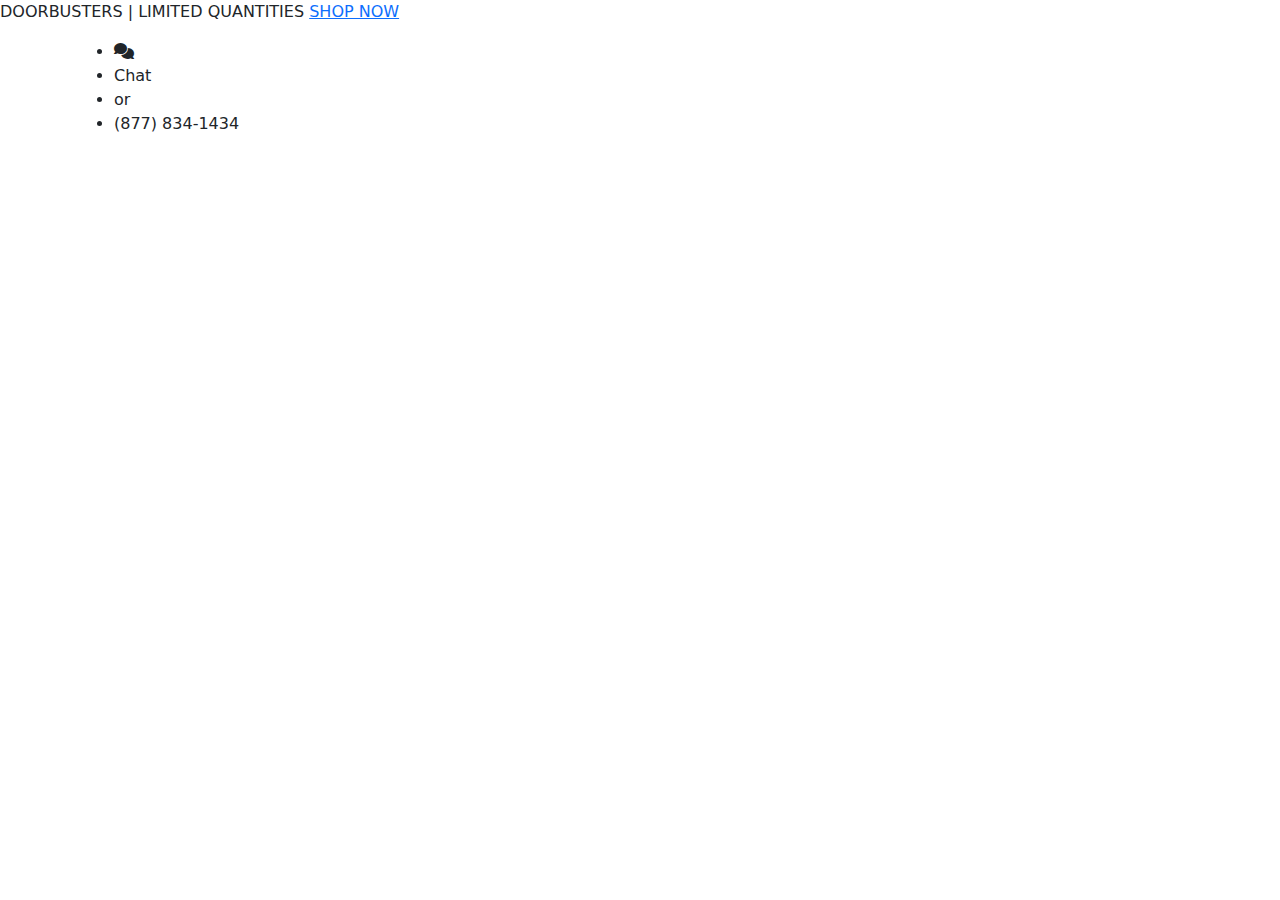
==== index.html @ 30c1273c "Update project web frontend tinh" ====
<!DOCTYPE html>
<html lang="en">
  <head>
    <meta charset="UTF-8" />
    <meta http-equiv="X-UA-Compatible" content="IE=edge" />
    <meta name="viewport" content="width=device-width, initial-scale=1.0" />
    <title>Project Web tĩnh</title>

    <!-- styles bootstrap css -->
    <link rel="stylesheet" href="./lib/bootstrap/css/bootstrap.min.css" />

    <!-- import icon font-aws -->
    <link rel="stylesheet" href="./lib/fontawesome/css/fontawesome.css">
    <link rel="stylesheet" href="./lib/fontawesome/css/brands.css">
    <link rel="stylesheet" href="./lib/fontawesome/css/solid.css">

    <!-- stype.css - core -->
    <link rel="stylesheet" href="./assets/css/≠styles.css" />
  </head>
  <body>
    <!-- Header-->
    <div class="header">
      <div class="header-top">
        <p class="description-header-top">
          DOORBUSTERS | LIMITED QUANTITIES
          <a href="#">SHOP NOW</a>
        </p>
      </div>

      <div class="header-main">

        <div class="container">
            <div class="row">
                <div class="col-12 col-sm-6 col-md-4">
                    <div class="header-main-left">
                        <ul class="contact-header-left">
                            <li>
                                <i class="fa-regular fa-comments"></i>
                            </li>
                            <li>
                                Chat
                            </li>
                            <li>
                                or
                            </li>
                            <li>
                                (877) 834-1434
                            </li>
                        </ul>
                    </div>
                </div>



                <div class="col-12 col-sm-6 col-md-4">
                    <div class="header-main-center">

                    </div>
                </div>
                <div class="col-12 col-sm-12 col-md-4">
                    <div class="header-main-right">

                    </div>
                </div>

            </div>
        </div>
      </div>
    </div>


    <!-- Import JS Bootstrap -->
    <script src="./lib/bootstrap/js/bootstrap.bundle.min.js"></script>
  </body>
</html>
---- lib/fontawesome/css/brands.css ----
/*!
 * Font Awesome Free 6.2.0 by @fontawesome - https://fontawesome.com
 * License - https://fontawesome.com/license/free (Icons: CC BY 4.0, Fonts: SIL OFL 1.1, Code: MIT License)
 * Copyright 2022 Fonticons, Inc.
 */
:root, :host {
  --fa-style-family-brands: 'Font Awesome 6 Brands';
  --fa-font-brands: normal 400 1em/1 'Font Awesome 6 Brands'; }

@font-face {
  font-family: 'Font Awesome 6 Brands';
  font-style: normal;
  font-weight: 400;
  font-display: block;
  src: url("../webfonts/fa-brands-400.woff2") format("woff2"), url("../webfonts/fa-brands-400.ttf") format("truetype"); }

.fab,
.fa-brands {
  font-weight: 400; }

.fa-monero:before {
  content: "\f3d0"; }

.fa-hooli:before {
  content: "\f427"; }

.fa-yelp:before {
  content: "\f1e9"; }

.fa-cc-visa:before {
  content: "\f1f0"; }

.fa-lastfm:before {
  content: "\f202"; }

.fa-shopware:before {
  content: "\f5b5"; }

.fa-creative-commons-nc:before {
  content: "\f4e8"; }

.fa-aws:before {
  content: "\f375"; }

.fa-redhat:before {
  content: "\f7bc"; }

.fa-yoast:before {
  content: "\f2b1"; }

.fa-cloudflare:before {
  content: "\e07d"; }

.fa-ups:before {
  content: "\f7e0"; }

.fa-wpexplorer:before {
  content: "\f2de"; }

.fa-dyalog:before {
  content: "\f399"; }

.fa-bity:before {
  content: "\f37a"; }

.fa-stackpath:before {
  content: "\f842"; }

.fa-buysellads:before {
  content: "\f20d"; }

.fa-first-order:before {
  content: "\f2b0"; }

.fa-modx:before {
  content: "\f285"; }

.fa-guilded:before {
  content: "\e07e"; }

.fa-vnv:before {
  content: "\f40b"; }

.fa-square-js:before {
  content: "\f3b9"; }

.fa-js-square:before {
  content: "\f3b9"; }

.fa-microsoft:before {
  content: "\f3ca"; }

.fa-qq:before {
  content: "\f1d6"; }

.fa-orcid:before {
  content: "\f8d2"; }

.fa-java:before {
  content: "\f4e4"; }

.fa-invision:before {
  content: "\f7b0"; }

.fa-creative-commons-pd-alt:before {
  content: "\f4ed"; }

.fa-centercode:before {
  content: "\f380"; }

.fa-glide-g:before {
  content: "\f2a6"; }

.fa-drupal:before {
  content: "\f1a9"; }

.fa-hire-a-helper:before {
  content: "\f3b0"; }

.fa-creative-commons-by:before {
  content: "\f4e7"; }

.fa-unity:before {
  content: "\e049"; }

.fa-whmcs:before {
  content: "\f40d"; }

.fa-rocketchat:before {
  content: "\f3e8"; }

.fa-vk:before {
  content: "\f189"; }

.fa-untappd:before {
  content: "\f405"; }

.fa-mailchimp:before {
  content: "\f59e"; }

.fa-css3-alt:before {
  content: "\f38b"; }

.fa-square-reddit:before {
  content: "\f1a2"; }

.fa-reddit-square:before {
  content: "\f1a2"; }

.fa-vimeo-v:before {
  content: "\f27d"; }

.fa-contao:before {
  content: "\f26d"; }

.fa-square-font-awesome:before {
  content: "\e5ad"; }

.fa-deskpro:before {
  content: "\f38f"; }

.fa-sistrix:before {
  content: "\f3ee"; }

.fa-square-instagram:before {
  content: "\e055"; }

.fa-instagram-square:before {
  content: "\e055"; }

.fa-battle-net:before {
  content: "\f835"; }

.fa-the-red-yeti:before {
  content: "\f69d"; }

.fa-square-hacker-news:before {
  content: "\f3af"; }

.fa-hacker-news-square:before {
  content: "\f3af"; }

.fa-edge:before {
  content: "\f282"; }

.fa-napster:before {
  content: "\f3d2"; }

.fa-square-snapchat:before {
  content: "\f2ad"; }

.fa-snapchat-square:before {
  content: "\f2ad"; }

.fa-google-plus-g:before {
  content: "\f0d5"; }

.fa-artstation:before {
  content: "\f77a"; }

.fa-markdown:before {
  content: "\f60f"; }

.fa-sourcetree:before {
  content: "\f7d3"; }

.fa-google-plus:before {
  content: "\f2b3"; }

.fa-diaspora:before {
  content: "\f791"; }

.fa-foursquare:before {
  content: "\f180"; }

.fa-stack-overflow:before {
  content: "\f16c"; }

.fa-github-alt:before {
  content: "\f113"; }

.fa-phoenix-squadron:before {
  content: "\f511"; }

.fa-pagelines:before {
  content: "\f18c"; }

.fa-algolia:before {
  content: "\f36c"; }

.fa-red-river:before {
  content: "\f3e3"; }

.fa-creative-commons-sa:before {
  content: "\f4ef"; }

.fa-safari:before {
  content: "\f267"; }

.fa-google:before {
  content: "\f1a0"; }

.fa-square-font-awesome-stroke:before {
  content: "\f35c"; }

.fa-font-awesome-alt:before {
  content: "\f35c"; }

.fa-atlassian:before {
  content: "\f77b"; }

.fa-linkedin-in:before {
  content: "\f0e1"; }

.fa-digital-ocean:before {
  content: "\f391"; }

.fa-nimblr:before {
  content: "\f5a8"; }

.fa-chromecast:before {
  content: "\f838"; }

.fa-evernote:before {
  content: "\f839"; }

.fa-hacker-news:before {
  content: "\f1d4"; }

.fa-creative-commons-sampling:before {
  content: "\f4f0"; }

.fa-adversal:before {
  content: "\f36a"; }

.fa-creative-commons:before {
  content: "\f25e"; }

.fa-watchman-monitoring:before {
  content: "\e087"; }

.fa-fonticons:before {
  content: "\f280"; }

.fa-weixin:before {
  content: "\f1d7"; }

.fa-shirtsinbulk:before {
  content: "\f214"; }

.fa-codepen:before {
  content: "\f1cb"; }

.fa-git-alt:before {
  content: "\f841"; }

.fa-lyft:before {
  content: "\f3c3"; }

.fa-rev:before {
  content: "\f5b2"; }

.fa-windows:before {
  content: "\f17a"; }

.fa-wizards-of-the-coast:before {
  content: "\f730"; }

.fa-square-viadeo:before {
  content: "\f2aa"; }

.fa-viadeo-square:before {
  content: "\f2aa"; }

.fa-meetup:before {
  content: "\f2e0"; }

.fa-centos:before {
  content: "\f789"; }

.fa-adn:before {
  content: "\f170"; }

.fa-cloudsmith:before {
  content: "\f384"; }

.fa-pied-piper-alt:before {
  content: "\f1a8"; }

.fa-square-dribbble:before {
  content: "\f397"; }

.fa-dribbble-square:before {
  content: "\f397"; }

.fa-codiepie:before {
  content: "\f284"; }

.fa-node:before {
  content: "\f419"; }

.fa-mix:before {
  content: "\f3cb"; }

.fa-steam:before {
  content: "\f1b6"; }

.fa-cc-apple-pay:before {
  content: "\f416"; }

.fa-scribd:before {
  content: "\f28a"; }

.fa-openid:before {
  content: "\f19b"; }

.fa-instalod:before {
  content: "\e081"; }

.fa-expeditedssl:before {
  content: "\f23e"; }

.fa-sellcast:before {
  content: "\f2da"; }

.fa-square-twitter:before {
  content: "\f081"; }

.fa-twitter-square:before {
  content: "\f081"; }

.fa-r-project:before {
  content: "\f4f7"; }

.fa-delicious:before {
  content: "\f1a5"; }

.fa-freebsd:before {
  content: "\f3a4"; }

.fa-vuejs:before {
  content: "\f41f"; }

.fa-accusoft:before {
  content: "\f369"; }

.fa-ioxhost:before {
  content: "\f208"; }

.fa-fonticons-fi:before {
  content: "\f3a2"; }

.fa-app-store:before {
  content: "\f36f"; }

.fa-cc-mastercard:before {
  content: "\f1f1"; }

.fa-itunes-note:before {
  content: "\f3b5"; }

.fa-golang:before {
  content: "\e40f"; }

.fa-kickstarter:before {
  content: "\f3bb"; }

.fa-grav:before {
  content: "\f2d6"; }

.fa-weibo:before {
  content: "\f18a"; }

.fa-uncharted:before {
  content: "\e084"; }

.fa-firstdraft:before {
  content: "\f3a1"; }

.fa-square-youtube:before {
  content: "\f431"; }

.fa-youtube-square:before {
  content: "\f431"; }

.fa-wikipedia-w:before {
  content: "\f266"; }

.fa-wpressr:before {
  content: "\f3e4"; }

.fa-rendact:before {
  content: "\f3e4"; }

.fa-angellist:before {
  content: "\f209"; }

.fa-galactic-republic:before {
  content: "\f50c"; }

.fa-nfc-directional:before {
  content: "\e530"; }

.fa-skype:before {
  content: "\f17e"; }

.fa-joget:before {
  content: "\f3b7"; }

.fa-fedora:before {
  content: "\f798"; }

.fa-stripe-s:before {
  content: "\f42a"; }

.fa-meta:before {
  content: "\e49b"; }

.fa-laravel:before {
  content: "\f3bd"; }

.fa-hotjar:before {
  content: "\f3b1"; }

.fa-bluetooth-b:before {
  content: "\f294"; }

.fa-sticker-mule:before {
  content: "\f3f7"; }

.fa-creative-commons-zero:before {
  content: "\f4f3"; }

.fa-hips:before {
  content: "\f452"; }

.fa-behance:before {
  content: "\f1b4"; }

.fa-reddit:before {
  content: "\f1a1"; }

.fa-discord:before {
  content: "\f392"; }

.fa-chrome:before {
  content: "\f268"; }

.fa-app-store-ios:before {
  content: "\f370"; }

.fa-cc-discover:before {
  content: "\f1f2"; }

.fa-wpbeginner:before {
  content: "\f297"; }

.fa-confluence:before {
  content: "\f78d"; }

.fa-mdb:before {
  content: "\f8ca"; }

.fa-dochub:before {
  content: "\f394"; }

.fa-accessible-icon:before {
  content: "\f368"; }

.fa-ebay:before {
  content: "\f4f4"; }

.fa-amazon:before {
  content: "\f270"; }

.fa-unsplash:before {
  content: "\e07c"; }

.fa-yarn:before {
  content: "\f7e3"; }

.fa-square-steam:before {
  content: "\f1b7"; }

.fa-steam-square:before {
  content: "\f1b7"; }

.fa-500px:before {
  content: "\f26e"; }

.fa-square-vimeo:before {
  content: "\f194"; }

.fa-vimeo-square:before {
  content: "\f194"; }

.fa-asymmetrik:before {
  content: "\f372"; }

.fa-font-awesome:before {
  content: "\f2b4"; }

.fa-font-awesome-flag:before {
  content: "\f2b4"; }

.fa-font-awesome-logo-full:before {
  content: "\f2b4"; }

.fa-gratipay:before {
  content: "\f184"; }

.fa-apple:before {
  content: "\f179"; }

.fa-hive:before {
  content: "\e07f"; }

.fa-gitkraken:before {
  content: "\f3a6"; }

.fa-keybase:before {
  content: "\f4f5"; }

.fa-apple-pay:before {
  content: "\f415"; }

.fa-padlet:before {
  content: "\e4a0"; }

.fa-amazon-pay:before {
  content: "\f42c"; }

.fa-square-github:before {
  content: "\f092"; }

.fa-github-square:before {
  content: "\f092"; }

.fa-stumbleupon:before {
  content: "\f1a4"; }

.fa-fedex:before {
  content: "\f797"; }

.fa-phoenix-framework:before {
  content: "\f3dc"; }

.fa-shopify:before {
  content: "\e057"; }

.fa-neos:before {
  content: "\f612"; }

.fa-hackerrank:before {
  content: "\f5f7"; }

.fa-researchgate:before {
  content: "\f4f8"; }

.fa-swift:before {
  content: "\f8e1"; }

.fa-angular:before {
  content: "\f420"; }

.fa-speakap:before {
  content: "\f3f3"; }

.fa-angrycreative:before {
  content: "\f36e"; }

.fa-y-combinator:before {
  content: "\f23b"; }

.fa-empire:before {
  content: "\f1d1"; }

.fa-envira:before {
  content: "\f299"; }

.fa-square-gitlab:before {
  content: "\e5ae"; }

.fa-gitlab-square:before {
  content: "\e5ae"; }

.fa-studiovinari:before {
  content: "\f3f8"; }

.fa-pied-piper:before {
  content: "\f2ae"; }

.fa-wordpress:before {
  content: "\f19a"; }

.fa-product-hunt:before {
  content: "\f288"; }

.fa-firefox:before {
  content: "\f269"; }

.fa-linode:before {
  content: "\f2b8"; }

.fa-goodreads:before {
  content: "\f3a8"; }

.fa-square-odnoklassniki:before {
  content: "\f264"; }

.fa-odnoklassniki-square:before {
  content: "\f264"; }

.fa-jsfiddle:before {
  content: "\f1cc"; }

.fa-sith:before {
  content: "\f512"; }

.fa-themeisle:before {
  content: "\f2b2"; }

.fa-page4:before {
  content: "\f3d7"; }

.fa-hashnode:before {
  content: "\e499"; }

.fa-react:before {
  content: "\f41b"; }

.fa-cc-paypal:before {
  content: "\f1f4"; }

.fa-squarespace:before {
  content: "\f5be"; }

.fa-cc-stripe:before {
  content: "\f1f5"; }

.fa-creative-commons-share:before {
  content: "\f4f2"; }

.fa-bitcoin:before {
  content: "\f379"; }

.fa-keycdn:before {
  content: "\f3ba"; }

.fa-opera:before {
  content: "\f26a"; }

.fa-itch-io:before {
  content: "\f83a"; }

.fa-umbraco:before {
  content: "\f8e8"; }

.fa-galactic-senate:before {
  content: "\f50d"; }

.fa-ubuntu:before {
  content: "\f7df"; }

.fa-draft2digital:before {
  content: "\f396"; }

.fa-stripe:before {
  content: "\f429"; }

.fa-houzz:before {
  content: "\f27c"; }

.fa-gg:before {
  content: "\f260"; }

.fa-dhl:before {
  content: "\f790"; }

.fa-square-pinterest:before {
  content: "\f0d3"; }

.fa-pinterest-square:before {
  content: "\f0d3"; }

.fa-xing:before {
  content: "\f168"; }

.fa-blackberry:before {
  content: "\f37b"; }

.fa-creative-commons-pd:before {
  content: "\f4ec"; }

.fa-playstation:before {
  content: "\f3df"; }

.fa-quinscape:before {
  content: "\f459"; }

.fa-less:before {
  content: "\f41d"; }

.fa-blogger-b:before {
  content: "\f37d"; }

.fa-opencart:before {
  content: "\f23d"; }

.fa-vine:before {
  content: "\f1ca"; }

.fa-paypal:before {
  content: "\f1ed"; }

.fa-gitlab:before {
  content: "\f296"; }

.fa-typo3:before {
  content: "\f42b"; }

.fa-reddit-alien:before {
  content: "\f281"; }

.fa-yahoo:before {
  content: "\f19e"; }

.fa-dailymotion:before {
  content: "\e052"; }

.fa-affiliatetheme:before {
  content: "\f36b"; }

.fa-pied-piper-pp:before {
  content: "\f1a7"; }

.fa-bootstrap:before {
  content: "\f836"; }

.fa-odnoklassniki:before {
  content: "\f263"; }

.fa-nfc-symbol:before {
  content: "\e531"; }

.fa-ethereum:before {
  content: "\f42e"; }

.fa-speaker-deck:before {
  content: "\f83c"; }

.fa-creative-commons-nc-eu:before {
  content: "\f4e9"; }

.fa-patreon:before {
  content: "\f3d9"; }

.fa-avianex:before {
  content: "\f374"; }

.fa-ello:before {
  content: "\f5f1"; }

.fa-gofore:before {
  content: "\f3a7"; }

.fa-bimobject:before {
  content: "\f378"; }

.fa-facebook-f:before {
  content: "\f39e"; }

.fa-square-google-plus:before {
  content: "\f0d4"; }

.fa-google-plus-square:before {
  content: "\f0d4"; }

.fa-mandalorian:before {
  content: "\f50f"; }

.fa-first-order-alt:before {
  content: "\f50a"; }

.fa-osi:before {
  content: "\f41a"; }

.fa-google-wallet:before {
  content: "\f1ee"; }

.fa-d-and-d-beyond:before {
  content: "\f6ca"; }

.fa-periscope:before {
  content: "\f3da"; }

.fa-fulcrum:before {
  content: "\f50b"; }

.fa-cloudscale:before {
  content: "\f383"; }

.fa-forumbee:before {
  content: "\f211"; }

.fa-mizuni:before {
  content: "\f3cc"; }

.fa-schlix:before {
  content: "\f3ea"; }

.fa-square-xing:before {
  content: "\f169"; }

.fa-xing-square:before {
  content: "\f169"; }

.fa-bandcamp:before {
  content: "\f2d5"; }

.fa-wpforms:before {
  content: "\f298"; }

.fa-cloudversify:before {
  content: "\f385"; }

.fa-usps:before {
  content: "\f7e1"; }

.fa-megaport:before {
  content: "\f5a3"; }

.fa-magento:before {
  content: "\f3c4"; }

.fa-spotify:before {
  content: "\f1bc"; }

.fa-optin-monster:before {
  content: "\f23c"; }

.fa-fly:before {
  content: "\f417"; }

.fa-aviato:before {
  content: "\f421"; }

.fa-itunes:before {
  content: "\f3b4"; }

.fa-cuttlefish:before {
  content: "\f38c"; }

.fa-blogger:before {
  content: "\f37c"; }

.fa-flickr:before {
  content: "\f16e"; }

.fa-viber:before {
  content: "\f409"; }

.fa-soundcloud:before {
  content: "\f1be"; }

.fa-digg:before {
  content: "\f1a6"; }

.fa-tencent-weibo:before {
  content: "\f1d5"; }

.fa-symfony:before {
  content: "\f83d"; }

.fa-maxcdn:before {
  content: "\f136"; }

.fa-etsy:before {
  content: "\f2d7"; }

.fa-facebook-messenger:before {
  content: "\f39f"; }

.fa-audible:before {
  content: "\f373"; }

.fa-think-peaks:before {
  content: "\f731"; }

.fa-bilibili:before {
  content: "\e3d9"; }

.fa-erlang:before {
  content: "\f39d"; }

.fa-cotton-bureau:before {
  content: "\f89e"; }

.fa-dashcube:before {
  content: "\f210"; }

.fa-42-group:before {
  content: "\e080"; }

.fa-innosoft:before {
  content: "\e080"; }

.fa-stack-exchange:before {
  content: "\f18d"; }

.fa-elementor:before {
  content: "\f430"; }

.fa-square-pied-piper:before {
  content: "\e01e"; }

.fa-pied-piper-square:before {
  content: "\e01e"; }

.fa-creative-commons-nd:before {
  content: "\f4eb"; }

.fa-palfed:before {
  content: "\f3d8"; }

.fa-superpowers:before {
  content: "\f2dd"; }

.fa-resolving:before {
  content: "\f3e7"; }

.fa-xbox:before {
  content: "\f412"; }

.fa-searchengin:before {
  content: "\f3eb"; }

.fa-tiktok:before {
  content: "\e07b"; }

.fa-square-facebook:before {
  content: "\f082"; }

.fa-facebook-square:before {
  content: "\f082"; }

.fa-renren:before {
  content: "\f18b"; }

.fa-linux:before {
  content: "\f17c"; }

.fa-glide:before {
  content: "\f2a5"; }

.fa-linkedin:before {
  content: "\f08c"; }

.fa-hubspot:before {
  content: "\f3b2"; }

.fa-deploydog:before {
  content: "\f38e"; }

.fa-twitch:before {
  content: "\f1e8"; }

.fa-ravelry:before {
  content: "\f2d9"; }

.fa-mixer:before {
  content: "\e056"; }

.fa-square-lastfm:before {
  content: "\f203"; }

.fa-lastfm-square:before {
  content: "\f203"; }

.fa-vimeo:before {
  content: "\f40a"; }

.fa-mendeley:before {
  content: "\f7b3"; }

.fa-uniregistry:before {
  content: "\f404"; }

.fa-figma:before {
  content: "\f799"; }

.fa-creative-commons-remix:before {
  content: "\f4ee"; }

.fa-cc-amazon-pay:before {
  content: "\f42d"; }

.fa-dropbox:before {
  content: "\f16b"; }

.fa-instagram:before {
  content: "\f16d"; }

.fa-cmplid:before {
  content: "\e360"; }

.fa-facebook:before {
  content: "\f09a"; }

.fa-gripfire:before {
  content: "\f3ac"; }

.fa-jedi-order:before {
  content: "\f50e"; }

.fa-uikit:before {
  content: "\f403"; }

.fa-fort-awesome-alt:before {
  content: "\f3a3"; }

.fa-phabricator:before {
  content: "\f3db"; }

.fa-ussunnah:before {
  content: "\f407"; }

.fa-earlybirds:before {
  content: "\f39a"; }

.fa-trade-federation:before {
  content: "\f513"; }

.fa-autoprefixer:before {
  content: "\f41c"; }

.fa-whatsapp:before {
  content: "\f232"; }

.fa-slideshare:before {
  content: "\f1e7"; }

.fa-google-play:before {
  content: "\f3ab"; }

.fa-viadeo:before {
  content: "\f2a9"; }

.fa-line:before {
  content: "\f3c0"; }

.fa-google-drive:before {
  content: "\f3aa"; }

.fa-servicestack:before {
  content: "\f3ec"; }

.fa-simplybuilt:before {
  content: "\f215"; }

.fa-bitbucket:before {
  content: "\f171"; }

.fa-imdb:before {
  content: "\f2d8"; }

.fa-deezer:before {
  content: "\e077"; }

.fa-raspberry-pi:before {
  content: "\f7bb"; }

.fa-jira:before {
  content: "\f7b1"; }

.fa-docker:before {
  content: "\f395"; }

.fa-screenpal:before {
  content: "\e570"; }

.fa-bluetooth:before {
  content: "\f293"; }

.fa-gitter:before {
  content: "\f426"; }

.fa-d-and-d:before {
  content: "\f38d"; }

.fa-microblog:before {
  content: "\e01a"; }

.fa-cc-diners-club:before {
  content: "\f24c"; }

.fa-gg-circle:before {
  content: "\f261"; }

.fa-pied-piper-hat:before {
  content: "\f4e5"; }

.fa-kickstarter-k:before {
  content: "\f3bc"; }

.fa-yandex:before {
  content: "\f413"; }

.fa-readme:before {
  content: "\f4d5"; }

.fa-html5:before {
  content: "\f13b"; }

.fa-sellsy:before {
  content: "\f213"; }

.fa-sass:before {
  content: "\f41e"; }

.fa-wirsindhandwerk:before {
  content: "\e2d0"; }

.fa-wsh:before {
  content: "\e2d0"; }

.fa-buromobelexperte:before {
  content: "\f37f"; }

.fa-salesforce:before {
  content: "\f83b"; }

.fa-octopus-deploy:before {
  content: "\e082"; }

.fa-medapps:before {
  content: "\f3c6"; }

.fa-ns8:before {
  content: "\f3d5"; }

.fa-pinterest-p:before {
  content: "\f231"; }

.fa-apper:before {
  content: "\f371"; }

.fa-fort-awesome:before {
  content: "\f286"; }

.fa-waze:before {
  content: "\f83f"; }

.fa-cc-jcb:before {
  content: "\f24b"; }

.fa-snapchat:before {
  content: "\f2ab"; }

.fa-snapchat-ghost:before {
  content: "\f2ab"; }

.fa-fantasy-flight-games:before {
  content: "\f6dc"; }

.fa-rust:before {
  content: "\e07a"; }

.fa-wix:before {
  content: "\f5cf"; }

.fa-square-behance:before {
  content: "\f1b5"; }

.fa-behance-square:before {
  content: "\f1b5"; }

.fa-supple:before {
  content: "\f3f9"; }

.fa-rebel:before {
  content: "\f1d0"; }

.fa-css3:before {
  content: "\f13c"; }

.fa-staylinked:before {
  content: "\f3f5"; }

.fa-kaggle:before {
  content: "\f5fa"; }

.fa-space-awesome:before {
  content: "\e5ac"; }

.fa-deviantart:before {
  content: "\f1bd"; }

.fa-cpanel:before {
  content: "\f388"; }

.fa-goodreads-g:before {
  content: "\f3a9"; }

.fa-square-git:before {
  content: "\f1d2"; }

.fa-git-square:before {
  content: "\f1d2"; }

.fa-square-tumblr:before {
  content: "\f174"; }

.fa-tumblr-square:before {
  content: "\f174"; }

.fa-trello:before {
  content: "\f181"; }

.fa-creative-commons-nc-jp:before {
  content: "\f4ea"; }

.fa-get-pocket:before {
  content: "\f265"; }

.fa-perbyte:before {
  content: "\e083"; }

.fa-grunt:before {
  content: "\f3ad"; }

.fa-weebly:before {
  content: "\f5cc"; }

.fa-connectdevelop:before {
  content: "\f20e"; }

.fa-leanpub:before {
  content: "\f212"; }

.fa-black-tie:before {
  content: "\f27e"; }

.fa-themeco:before {
  content: "\f5c6"; }

.fa-python:before {
  content: "\f3e2"; }

.fa-android:before {
  content: "\f17b"; }

.fa-bots:before {
  content: "\e340"; }

.fa-free-code-camp:before {
  content: "\f2c5"; }

.fa-hornbill:before {
  content: "\f592"; }

.fa-js:before {
  content: "\f3b8"; }

.fa-ideal:before {
  content: "\e013"; }

.fa-git:before {
  content: "\f1d3"; }

.fa-dev:before {
  content: "\f6cc"; }

.fa-sketch:before {
  content: "\f7c6"; }

.fa-yandex-international:before {
  content: "\f414"; }

.fa-cc-amex:before {
  content: "\f1f3"; }

.fa-uber:before {
  content: "\f402"; }

.fa-github:before {
  content: "\f09b"; }

.fa-php:before {
  content: "\f457"; }

.fa-alipay:before {
  content: "\f642"; }

.fa-youtube:before {
  content: "\f167"; }

.fa-skyatlas:before {
  content: "\f216"; }

.fa-firefox-browser:before {
  content: "\e007"; }

.fa-replyd:before {
  content: "\f3e6"; }

.fa-suse:before {
  content: "\f7d6"; }

.fa-jenkins:before {
  content: "\f3b6"; }

.fa-twitter:before {
  content: "\f099"; }

.fa-rockrms:before {
  content: "\f3e9"; }

.fa-pinterest:before {
  content: "\f0d2"; }

.fa-buffer:before {
  content: "\f837"; }

.fa-npm:before {
  content: "\f3d4"; }

.fa-yammer:before {
  content: "\f840"; }

.fa-btc:before {
  content: "\f15a"; }

.fa-dribbble:before {
  content: "\f17d"; }

.fa-stumbleupon-circle:before {
  content: "\f1a3"; }

.fa-internet-explorer:before {
  content: "\f26b"; }

.fa-telegram:before {
  content: "\f2c6"; }

.fa-telegram-plane:before {
  content: "\f2c6"; }

.fa-old-republic:before {
  content: "\f510"; }

.fa-square-whatsapp:before {
  content: "\f40c"; }

.fa-whatsapp-square:before {
  content: "\f40c"; }

.fa-node-js:before {
  content: "\f3d3"; }

.fa-edge-legacy:before {
  content: "\e078"; }

.fa-slack:before {
  content: "\f198"; }

.fa-slack-hash:before {
  content: "\f198"; }

.fa-medrt:before {
  content: "\f3c8"; }

.fa-usb:before {
  content: "\f287"; }

.fa-tumblr:before {
  content: "\f173"; }

.fa-vaadin:before {
  content: "\f408"; }

.fa-quora:before {
  content: "\f2c4"; }

.fa-reacteurope:before {
  content: "\f75d"; }

.fa-medium:before {
  content: "\f23a"; }

.fa-medium-m:before {
  content: "\f23a"; }

.fa-amilia:before {
  content: "\f36d"; }

.fa-mixcloud:before {
  content: "\f289"; }

.fa-flipboard:before {
  content: "\f44d"; }

.fa-viacoin:before {
  content: "\f237"; }

.fa-critical-role:before {
  content: "\f6c9"; }

.fa-sitrox:before {
  content: "\e44a"; }

.fa-discourse:before {
  content: "\f393"; }

.fa-joomla:before {
  content: "\f1aa"; }

.fa-mastodon:before {
  content: "\f4f6"; }

.fa-airbnb:before {
  content: "\f834"; }

.fa-wolf-pack-battalion:before {
  content: "\f514"; }

.fa-buy-n-large:before {
  content: "\f8a6"; }

.fa-gulp:before {
  content: "\f3ae"; }

.fa-creative-commons-sampling-plus:before {
  content: "\f4f1"; }

.fa-strava:before {
  content: "\f428"; }

.fa-ember:before {
  content: "\f423"; }

.fa-canadian-maple-leaf:before {
  content: "\f785"; }

.fa-teamspeak:before {
  content: "\f4f9"; }

.fa-pushed:before {
  content: "\f3e1"; }

.fa-wordpress-simple:before {
  content: "\f411"; }

.fa-nutritionix:before {
  content: "\f3d6"; }

.fa-wodu:before {
  content: "\e088"; }

.fa-google-pay:before {
  content: "\e079"; }

.fa-intercom:before {
  content: "\f7af"; }

.fa-zhihu:before {
  content: "\f63f"; }

.fa-korvue:before {
  content: "\f42f"; }

.fa-pix:before {
  content: "\e43a"; }

.fa-steam-symbol:before {
  content: "\f3f6"; }
---- lib/fontawesome/css/solid.css ----
/*!
 * Font Awesome Free 6.2.0 by @fontawesome - https://fontawesome.com
 * License - https://fontawesome.com/license/free (Icons: CC BY 4.0, Fonts: SIL OFL 1.1, Code: MIT License)
 * Copyright 2022 Fonticons, Inc.
 */
:root, :host {
  --fa-style-family-classic: 'Font Awesome 6 Free';
  --fa-font-solid: normal 900 1em/1 'Font Awesome 6 Free'; }

@font-face {
  font-family: 'Font Awesome 6 Free';
  font-style: normal;
  font-weight: 900;
  font-display: block;
  src: url("../webfonts/fa-solid-900.woff2") format("woff2"), url("../webfonts/fa-solid-900.ttf") format("truetype"); }

.fas,
.fa-solid {
  font-weight: 900; }
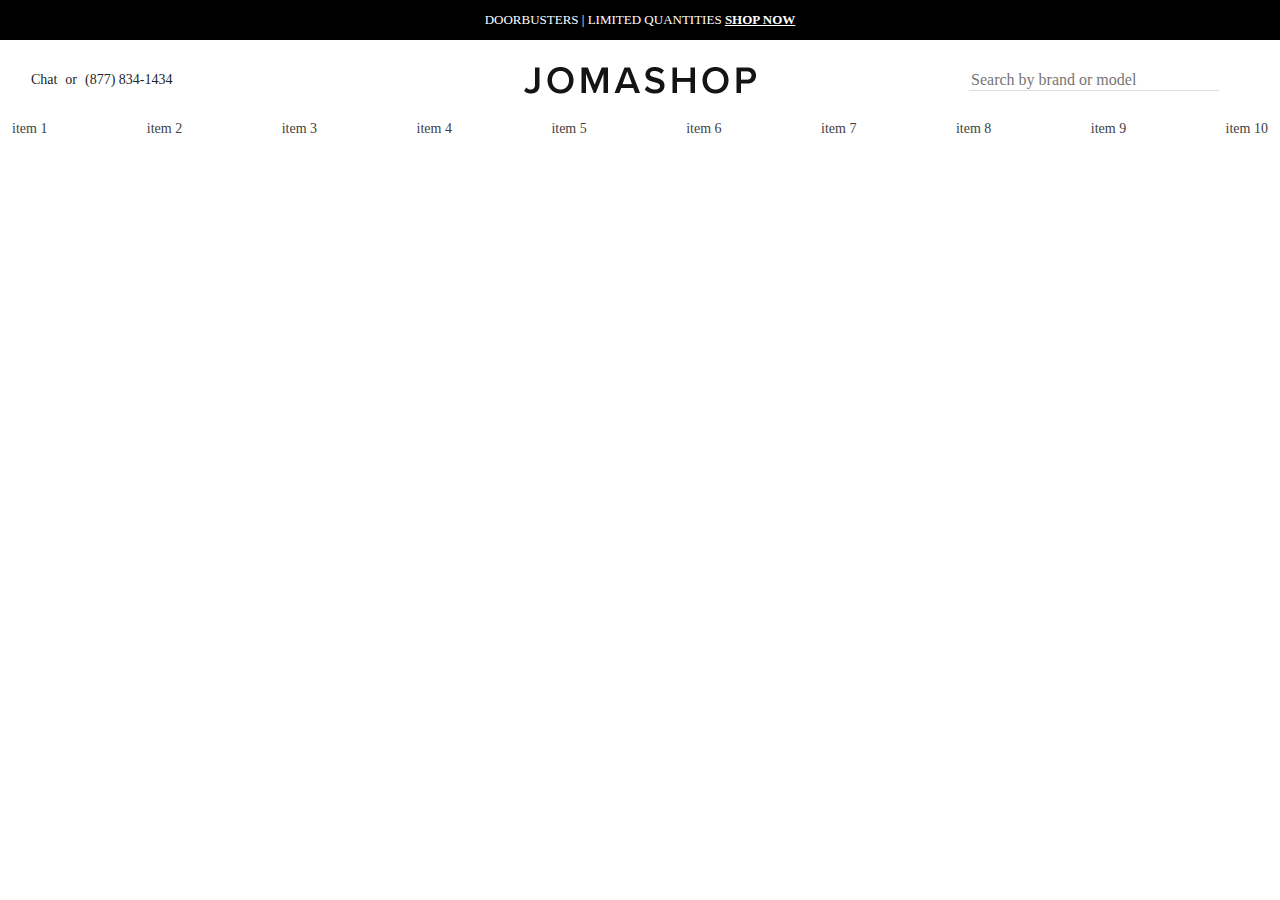
==== commit 29d60aaf: "update demo" ====
--- a/index.html
+++ b/index.html
@@ -10,12 +10,12 @@
     <link rel="stylesheet" href="./lib/bootstrap/css/bootstrap.min.css" />
 
     <!-- import icon font-aws -->
-    <link rel="stylesheet" href="./lib/fontawesome/css/fontawesome.css">
-    <link rel="stylesheet" href="./lib/fontawesome/css/brands.css">
-    <link rel="stylesheet" href="./lib/fontawesome/css/solid.css">
+    <link rel="stylesheet" href="./lib/fontawesome/css/fontawesome.css" />
+    <link rel="stylesheet" href="./lib/fontawesome/css/brands.css" />
+    <link rel="stylesheet" href="./lib/fontawesome/css/solid.css" />
 
     <!-- stype.css - core -->
-    <link rel="stylesheet" href="./assets/css/≠styles.css" />
+    <link rel="stylesheet" href="./assets/css/styles.css" />
   </head>
   <body>
     <!-- Header-->
@@ -28,46 +28,95 @@
       </div>
 
       <div class="header-main">
+        <div class="container">
+          <div class="row">
+            <div class="col-12 col-sm-6 col-md-4">
+              <div class="header-main-left">
+                <ul class="contact-header-left">
+                  <li>
+                    <i class="fa-regular fa-comments"></i>
+                  </li>
+                  <li>Chat</li>
+                  <li>or</li>
+                  <li>(877) 834-1434</li>
+                </ul>
+              </div>
+            </div>
 
+            <div class="col-12 col-sm-6 col-md-4">
+              <div class="header-main-center">
+                <div class="logo">
+                  <img
+                    src="assets/images/jomashop_logo.1590bcd618a33f26d6369c4066b82aaf.png"
+                  />
+                </div>
+              </div>
+            </div>
+
+            <div class="col-12 col-sm-12 col-md-4">
+              <div class="header-main-right">
+                <div class="wrap-search">
+                  <input type="text" placeholder="Search by brand or model" />
+                  <i class="fa-solid fa-magnifying-glass"></i>
+                </div>
+                <div class="wrap-cart">
+                  <ul>
+                    <li>
+                      <i class="fa-regular fa-user"></i>
+                    </li>
+                    <li class="add-to-cart">
+                      <i class="fa-solid fa-cart-shopping"></i>
+                      <span>0</span>
+                    </li>
+                  </ul>
+                </div>
+              </div>
+            </div>
+          </div>
+        </div>
+      </div>
+
+      <div class="header-bottom">
         <div class="container">
-            <div class="row">
-                <div class="col-12 col-sm-6 col-md-4">
-                    <div class="header-main-left">
-                        <ul class="contact-header-left">
-                            <li>
-                                <i class="fa-regular fa-comments"></i>
-                            </li>
-                            <li>
-                                Chat
-                            </li>
-                            <li>
-                                or
-                            </li>
-                            <li>
-                                (877) 834-1434
-                            </li>
-                        </ul>
-                    </div>
-                </div>
-
-
-
-                <div class="col-12 col-sm-6 col-md-4">
-                    <div class="header-main-center">
-
-                    </div>
-                </div>
-                <div class="col-12 col-sm-12 col-md-4">
-                    <div class="header-main-right">
-
-                    </div>
-                </div>
-
+          <div class="row">
+            <div class="col-12 col-sm-12 col-md-12">
+              <ul>
+                <li>
+                  <a href="#"> item 1 </a>
+                </li>
+                <li>
+                  <a href="#"> item 2 </a>
+                </li>
+                <li>
+                  <a href="#"> item 3 </a>
+                </li>
+                <li>
+                  <a href="#"> item 4 </a>
+                </li>
+                <li>
+                  <a href="#"> item 5 </a>
+                </li>
+                <li>
+                  <a href="#"> item 6 </a>
+                </li>
+                <li>
+                  <a href="#"> item 7 </a>
+                </li>
+                <li>
+                  <a href="#"> item 8 </a>
+                </li>
+                <li>
+                  <a href="#"> item 9 </a>
+                </li>
+                <li>
+                  <a href="#"> item 10 </a>
+                </li>
+              </ul>
             </div>
+          </div>
         </div>
       </div>
     </div>
-
 
     <!-- Import JS Bootstrap -->
     <script src="./lib/bootstrap/js/bootstrap.bundle.min.js"></script>
--- a/assets/css/styles.css
+++ b/assets/css/styles.css
@@ -0,0 +1,175 @@
+/* 
+    Reset CSS Boostrap
+*/
+html, body, div, span, applet, object, iframe,
+h1, h2, h3, h4, h5, h6, p, blockquote, pre,
+a, abbr, acronym, address, big, cite, code,
+del, dfn, em, img, ins, kbd, q, s, samp,
+small, strike, strong, sub, sup, tt, var,
+b, u, i, center,
+dl, dt, dd, ol, ul, li,
+fieldset, form, label, legend,
+table, caption, tbody, tfoot, thead, tr, th, td,
+article, aside, canvas, details, embed, 
+figure, figcaption, footer, header, hgroup, 
+menu, nav, output, ruby, section, summary,
+time, mark, audio, video {
+	margin: 0;
+	padding: 0;
+	border: 0;
+	font-size: 100%;
+	font: inherit;
+	vertical-align: baseline;
+}
+/* HTML5 display-role reset for older browsers */
+article, aside, details, figcaption, figure, 
+footer, header, hgroup, menu, nav, section {
+	display: block;
+}
+body {
+	line-height: 1;
+}
+ol, ul {
+	list-style: none;
+}
+blockquote, q {
+	quotes: none;
+}
+blockquote:before, blockquote:after,
+q:before, q:after {
+	content: '';
+	content: none;
+}
+table {
+	border-collapse: collapse;
+	border-spacing: 0;
+}
+/****
+    Header./Start
+****/
+.header {
+    width: 100%;
+}
+.header-top {
+    background-color: black;
+    height: 40px;
+    width: 100%;
+}
+.description-header-top {
+    text-align: center;
+    line-height: 40px;
+    color: #fff;
+    font-size: 13px;
+}
+.description-header-top a {
+    color: #fff;
+    font-weight: bold;
+}
+    /* Header Main Left./start */
+.header-main {
+    width: 100%;
+    background-color: #fff;
+}
+body .container {
+    max-width: 1440px;
+}
+.header-main .header-main-center {
+    height: 80px;
+}
+.header-main .header-main-right {
+    height: 80px;
+}
+.contact-header-left {
+    display: flex;
+    align-items: center;
+    height: 80px;
+}
+.contact-header-left li {
+    list-style: none;
+    margin-right: 8px;
+    font-size: 14px;
+}
+    /* Header Main Center./start */
+.header-main-center {
+    display: flex;
+    justify-content: center; /* căn giữa theo chiều ngang*/
+    align-items: center; /*Căn giữa theo chiều dọc*/
+}
+.header-main-center .logo {
+    width: 232px;
+    height: 27px;
+
+}
+.header-main-center .logo img {
+    object-fit: cover;
+    max-height: 27px;
+}
+    /* Header Main Right./start */
+.header-main-right {
+    display: flex;
+    justify-content: right;
+    align-items: center;
+    height: 50px;
+}
+.wrap-search {
+    min-width: 250px;
+    position: relative;
+}
+/* .wrap-cart {
+    width: 100px;
+} */
+.wrap-cart ul li {
+    margin-left: 12px;
+}
+.header-main-right input {
+    background-color: #fff;
+    border: unset;
+    border-bottom: 1px solid #ddd;
+    min-width: 100%;
+}
+.header-main-right .wrap-search i {
+    position: absolute;
+    bottom: 3px;
+    right: 0;
+}
+.header-main ul {
+    display: flex;
+    margin-bottom: unset;
+}
+.header-main .contact-header-left ul li {
+    list-style: none;
+    margin-right: 12px;
+}
+.add-to-cart {
+    position: relative;
+}
+.add-to-cart span {
+    position: absolute;
+    top: -4px;
+    left: -5px;
+    display: flex;
+    align-items: center;
+    justify-content: center;
+    width: 16px;
+    height: 16px;
+    border-radius: 100%;
+    font-size: 13px;
+    color: #fff;
+}
+    /* Header Bottom./start */
+.header-bottom ul {
+    width: 100%;
+    display: flex;
+    justify-content: space-between;
+    margin: unset;
+    padding: unset;
+}
+.header-bottom ul li {
+    list-style: none;
+}
+
+.header-bottom ul li a {
+    font-size: 14px;
+    color: #414141;
+    text-decoration: none;
+}
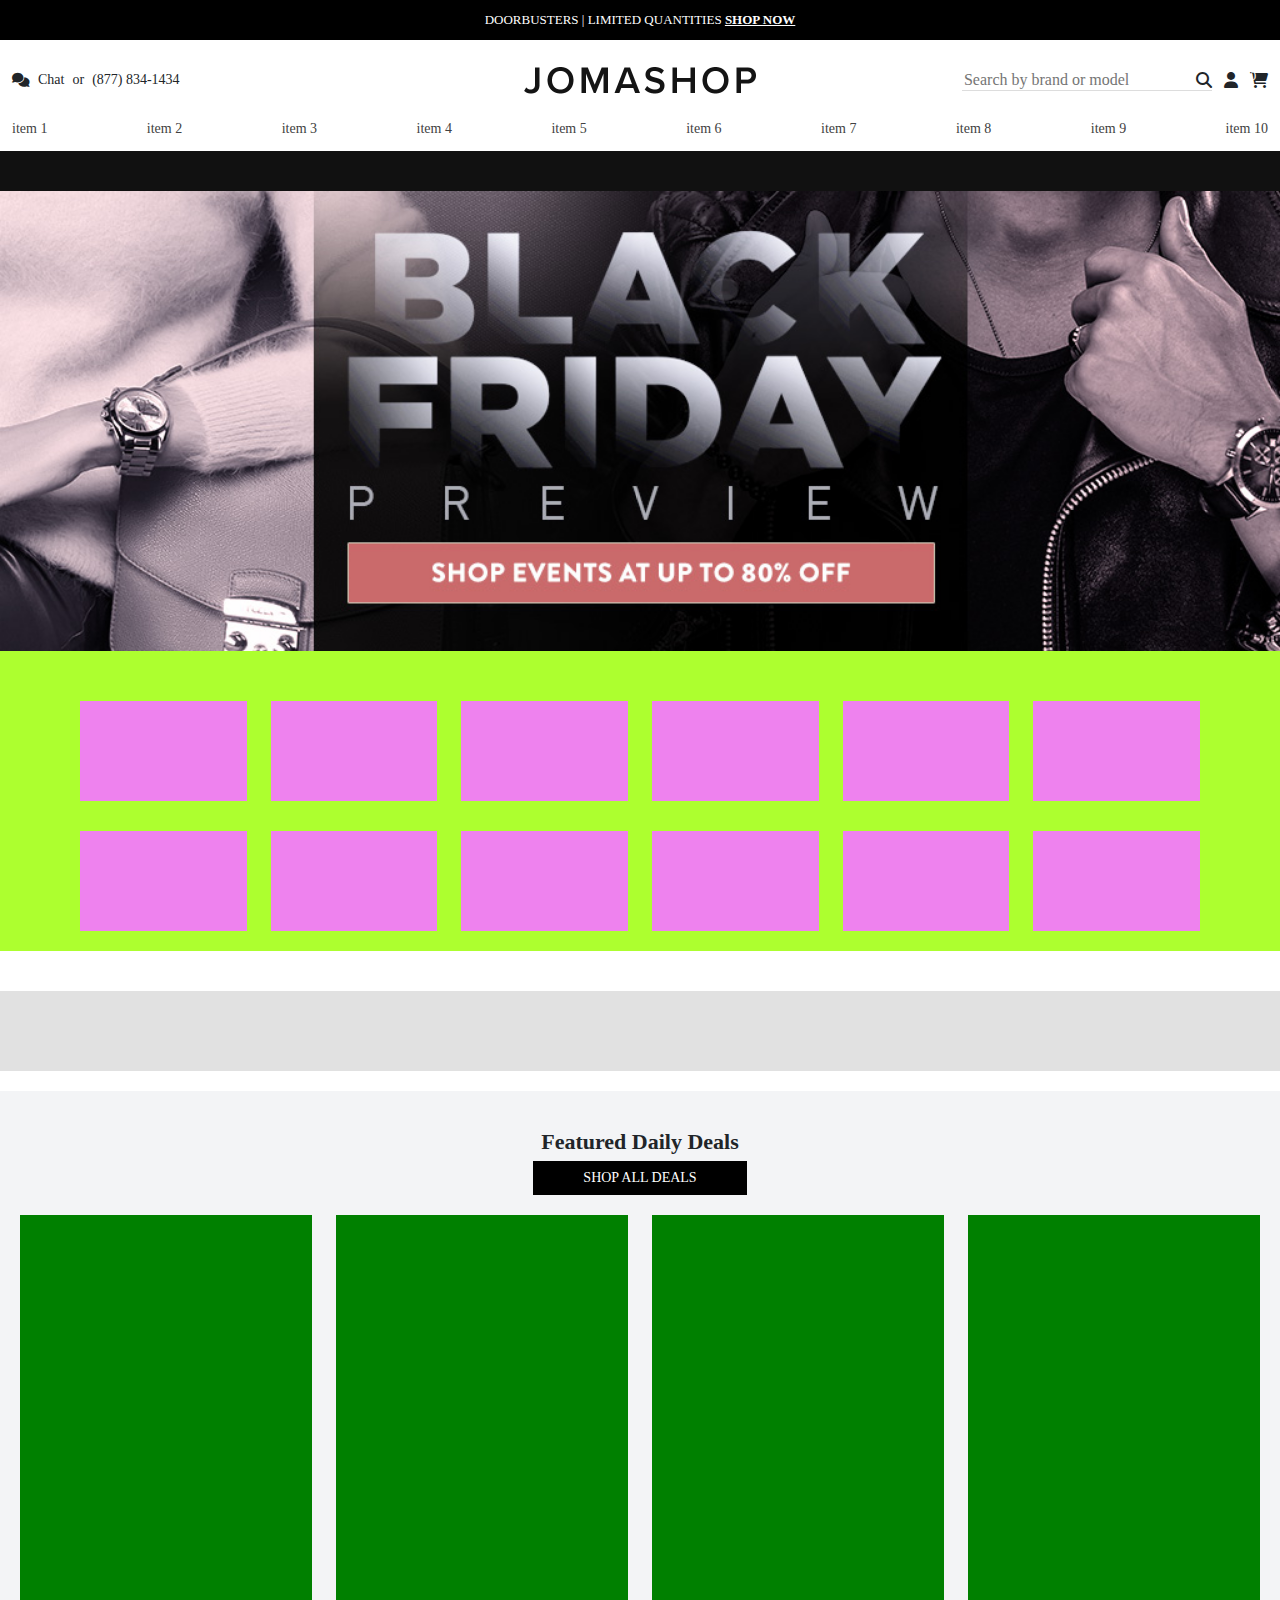
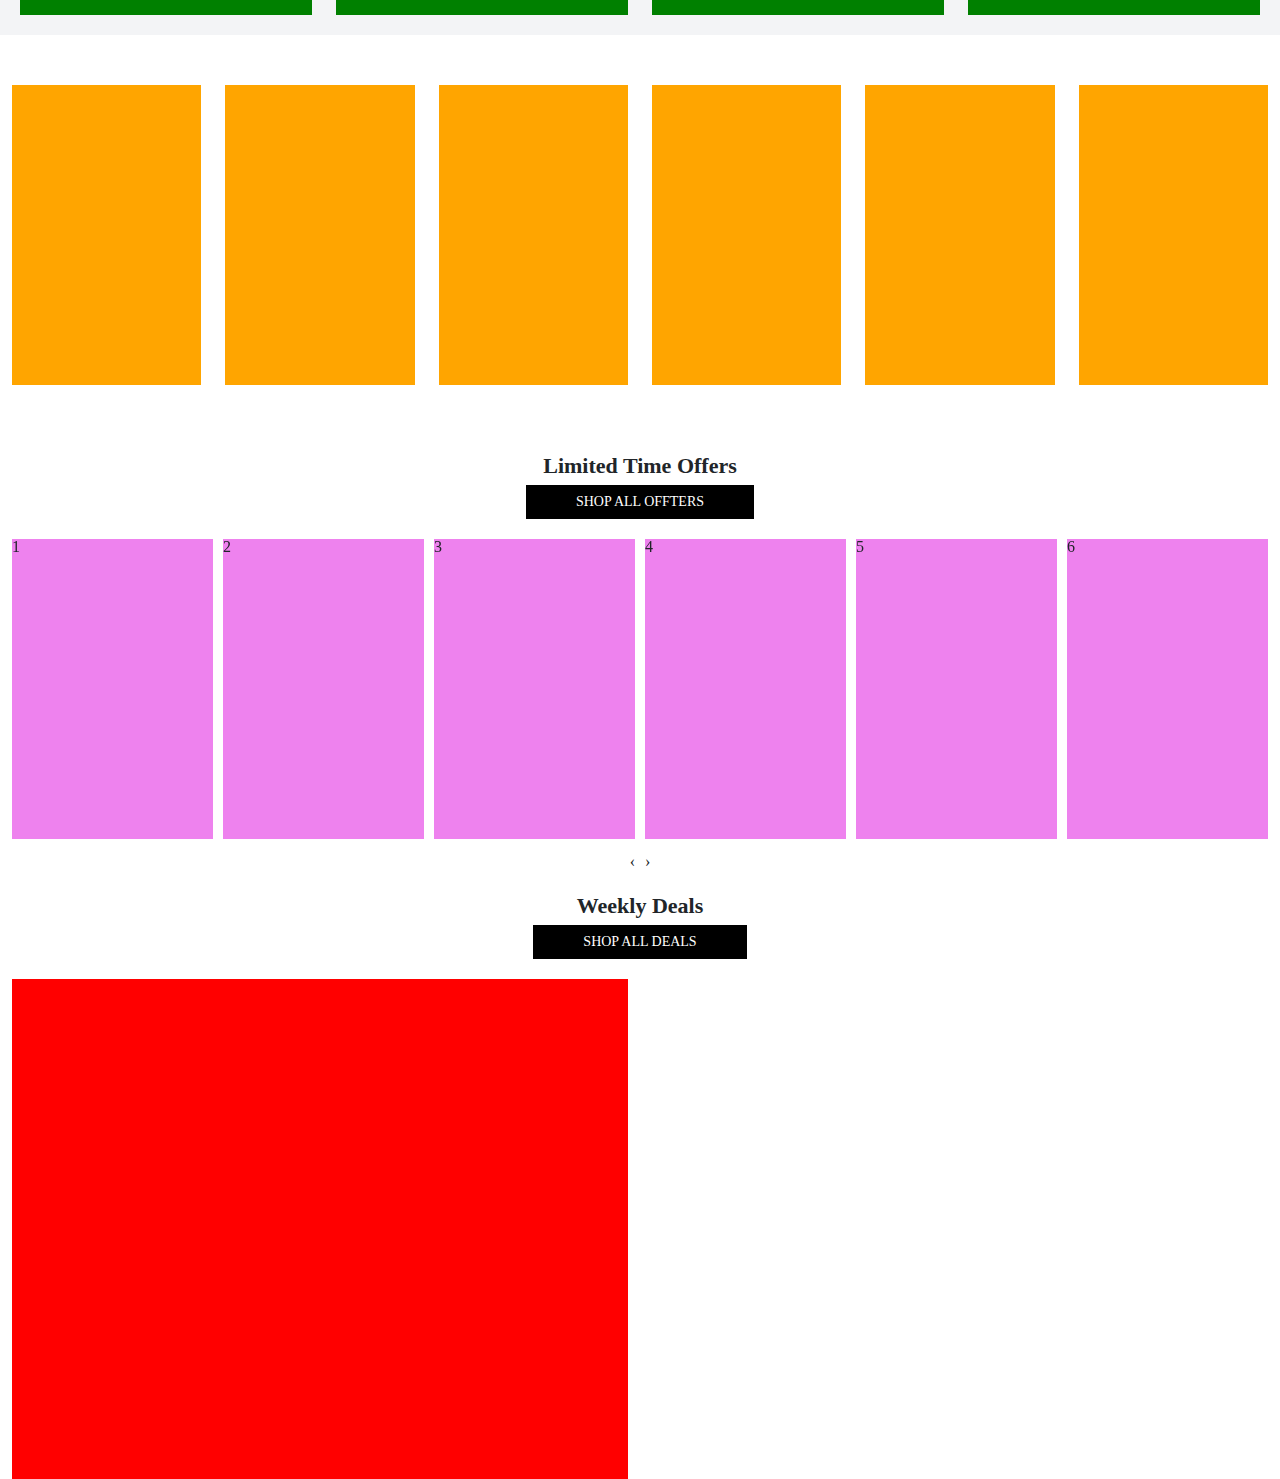
==== commit 6e0627fe: "update section project layout" ====
--- a/index.html
+++ b/index.html
@@ -14,11 +14,22 @@
     <link rel="stylesheet" href="./lib/fontawesome/css/brands.css" />
     <link rel="stylesheet" href="./lib/fontawesome/css/solid.css" />
 
+    <!-- import owl-carousel styles css -->
+    <link
+      rel="stylesheet"
+      href="./lib/owlcarousel/assets/owl.carousel.min.css"
+    />
+    <link
+      rel="stylesheet"
+      href="./lib/owlcarousel/assets/owl.theme.default.min.css"
+    />
+
     <!-- stype.css - core -->
     <link rel="stylesheet" href="./assets/css/styles.css" />
   </head>
+
   <body>
-    <!-- Header-->
+    <!-- Header./start -->
     <div class="header">
       <div class="header-top">
         <p class="description-header-top">
@@ -116,9 +127,186 @@
           </div>
         </div>
       </div>
-    </div>
-
+
+      <div class="header-qc"></div>
+    </div>
+
+    <!-- Banner./start -->
+    <div class="banner">
+      <!-- Set up your HTML -->
+      <div class="banner-owl owl-carousel owl-theme">
+        <div class="item">
+          <img src="./assets/images/banner_main_PRE-BF_2022_02.jpeg" alt="" />
+        </div>
+        <div class="item">
+          <img src="./assets/images/banner_main_PRE-BF_2022_02.jpeg" alt="" />
+        </div>
+      </div>
+    </div>
+
+    <!-- List Category Main ./start -->
+    <div class="list-category">
+      <div class="container">
+        <div class="row">
+          <div class="col-6 col-sm-3 col-md-2">
+            <div class="item"></div>
+          </div>
+          <div class="col-6 col-sm-3 col-md-2">
+            <div class="item"></div>
+          </div>
+          <div class="col-6 col-sm-3 col-md-2">
+            <div class="item"></div>
+          </div>
+          <div class="col-6 col-sm-3 col-md-2">
+            <div class="item"></div>
+          </div>
+          <div class="col-6 col-sm-3 col-md-2">
+            <div class="item"></div>
+          </div>
+          <div class="col-6 col-sm-3 col-md-2">
+            <div class="item"></div>
+          </div>
+          <div class="col-6 col-sm-3 col-md-2">
+            <div class="item"></div>
+          </div>
+          <div class="col-6 col-sm-3 col-md-2">
+            <div class="item"></div>
+          </div>
+          <div class="col-6 col-sm-3 col-md-2">
+            <div class="item"></div>
+          </div>
+          <div class="col-6 col-sm-3 col-md-2">
+            <div class="item"></div>
+          </div>
+          <div class="col-6 col-sm-3 col-md-2">
+            <div class="item"></div>
+          </div>
+          <div class="col-6 col-sm-3 col-md-2">
+            <div class="item"></div>
+          </div>
+        </div>
+      </div>
+    </div>
+
+    <!-- Name category Main./start -->
+    <div class="name-category"></div>
+
+    <!-- Feature Daily Deal./start -->
+    <div class="feature-daily">
+      <div class="container">
+        <div class="row">
+          <div class="col-12 col-sm-12 col-md-12">
+            <div class="wrap-title">
+              <h2>Featured Daily Deals</h2>
+              <button class="btn-title">Shop All Deals</button>
+            </div>
+          </div>
+        </div>
+        <div class="row">
+          <div class="col-6 col-sm-6 col-md-3">
+            <div class="item"></div>
+          </div>
+          <div class="col-6 col-sm-6 col-md-3">
+            <div class="item"></div>
+          </div>
+          <div class="col-6 col-sm-6 col-md-3">
+            <div class="item"></div>
+          </div>
+          <div class="col-6 col-sm-6 col-md-3">
+            <div class="item"></div>
+          </div>
+        </div>
+      </div>
+    </div>
+
+    <!-- Feature Daily current./start -->
+    <div class="feature-daily-current">
+      <div class="container">
+        <div class="row">
+          <div class="col-6 col-sm-3 col-md-2">
+            <div class="item"></div>
+          </div>
+          <div class="col-6 col-sm-3 col-md-2">
+            <div class="item"></div>
+          </div>
+          <div class="col-6 col-sm-3 col-md-2">
+            <div class="item"></div>
+          </div>
+          <div class="col-6 col-sm-3 col-md-2">
+            <div class="item"></div>
+          </div>
+          <div class="col-6 col-sm-3 col-md-2">
+            <div class="item"></div>
+          </div>
+          <div class="col-6 col-sm-3 col-md-2">
+            <div class="item"></div>
+          </div>
+        </div>
+      </div>
+    </div>
+
+    <!-- Limit time offers./start -->
+    <div class="limit-time">
+      <div class="container">
+        <div class="row">
+          <div class="col-12 col-sm-12 col-md-12">
+            <div class="wrap-title">
+              <h2>Limited Time Offers</h2>
+              <button class="btn-title">Shop All Offters</button>
+            </div>
+          </div>
+        </div>
+
+        <div class="row">
+          <div class="limit-time-owl owl-carousel owl-theme">
+            <div class="item"><h4>1</h4></div>
+            <div class="item"><h4>2</h4></div>
+            <div class="item"><h4>3</h4></div>
+            <div class="item"><h4>4</h4></div>
+            <div class="item"><h4>5</h4></div>
+            <div class="item"><h4>6</h4></div>
+            <div class="item"><h4>7</h4></div>
+            <div class="item"><h4>8</h4></div>
+            <div class="item"><h4>9</h4></div>
+            <div class="item"><h4>10</h4></div>
+            <div class="item"><h4>11</h4></div>
+            <div class="item"><h4>12</h4></div>
+        </div>
+        </div>
+      </div>
+    </div>
+
+    <!-- Weekly Deals -->
+    <div class="weekly Deals">
+      <div class="container">
+        <div class="row">
+          <div class="col-12 col-sm-12 col-md-12">
+            <div class="wrap-title">
+              <h2>Weekly Deals</h2>
+              <button class="btn-title">Shop All Deals</button>
+            </div>
+          </div>
+
+        </div>
+        <div class="row">
+          <div class="col-12 col-sm-6 col-md-6">
+            <div class="item-weekly-deals">
+
+            </div>
+          </div>
+        </div>
+      </div>
+    </div>
+
+
+
+    <!-- import jquery -->
+    <script src="./lib/jquery-3.6.1.min.js"></script>
+    <!-- import js owl carousel -->
+    <script src="./lib/owlcarousel/owl.carousel.min.js"></script>
     <!-- Import JS Bootstrap -->
     <script src="./lib/bootstrap/js/bootstrap.bundle.min.js"></script>
+    <!-- Import js custom main -->
+    <script src="./assets/js/custom.js"></script>
   </body>
 </html>
--- a/assets/css/styles.css
+++ b/assets/css/styles.css
@@ -173,3 +173,89 @@
     color: #414141;
     text-decoration: none;
 }
+.header-qc {
+    height: 40px;
+    background-color: #111;
+    width: 100%;
+    margin-top: 15px;
+}
+
+.banner .owl-carousel img {
+    height: 500px;
+    object-fit: cover;
+}
+
+/* List category.start */
+.list-category {
+    width: 100%;
+    position: relative;
+    top: -40px;
+    z-index: 2;
+}
+
+.list-category .container {
+    height: 300px;
+    background-color: greenyellow;
+    max-width: 1300px;
+    padding: 50px 80px;
+}
+
+.list-category .container .item {
+    background-color: violet;
+    height: 100px;
+    margin-bottom: 30px;
+}
+
+/* Name Category.start */
+.name-category {
+    background-color: #e1e1e1;
+    height: 80px;
+}
+
+/* Feature Daily Deal./start */
+.feature-daily .container {
+    padding: 20px;
+    margin-top: 20px;
+    background-color: #f3f4f6;
+}
+.wrap-title {
+    text-align: center;
+    padding: 20px 0;
+}
+.wrap-title h2 {
+    font-size: 22px;
+    font-weight: 600;
+    text-transform: capitalize;
+    margin-bottom: 8px;
+}
+.wrap-title .btn-title {
+    border: unset;
+    background-color: #000;
+    padding: 10px 50px;
+    font-size: 14px;
+    text-transform: uppercase;
+    color: #fff;
+}
+.feature-daily .item {
+    background-color: green;
+    height: 400px;
+}
+/* Feature daily current./start */
+.feature-daily-current .item {
+    margin: 50px 0;
+    height: 300px;
+    background-color: orange;
+}
+
+/* Limit time offers */
+.limit-time .item {
+    background-color: violet;
+    height: 300px;
+}
+
+/* Weekly Deals */
+.item-weekly-deals {
+    background-color: red;
+    height: 500px;
+    width: 100%;
+}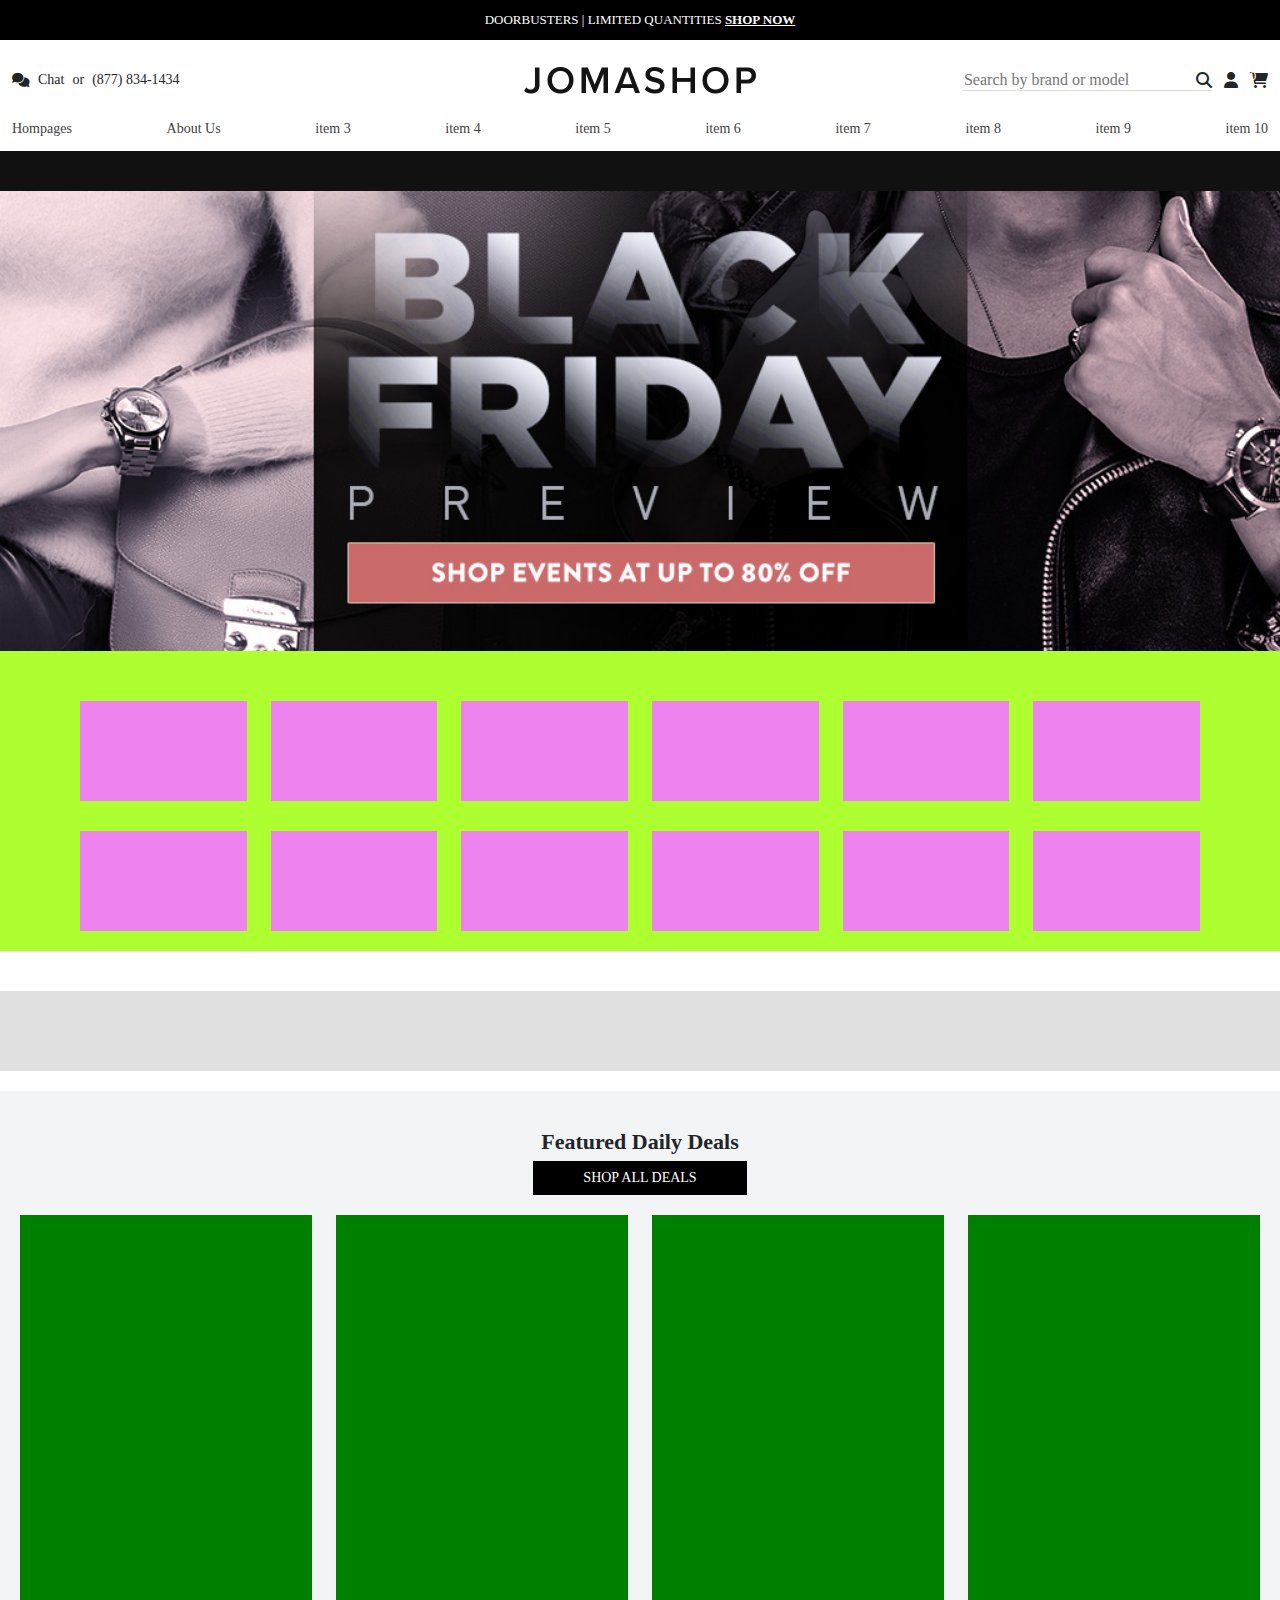
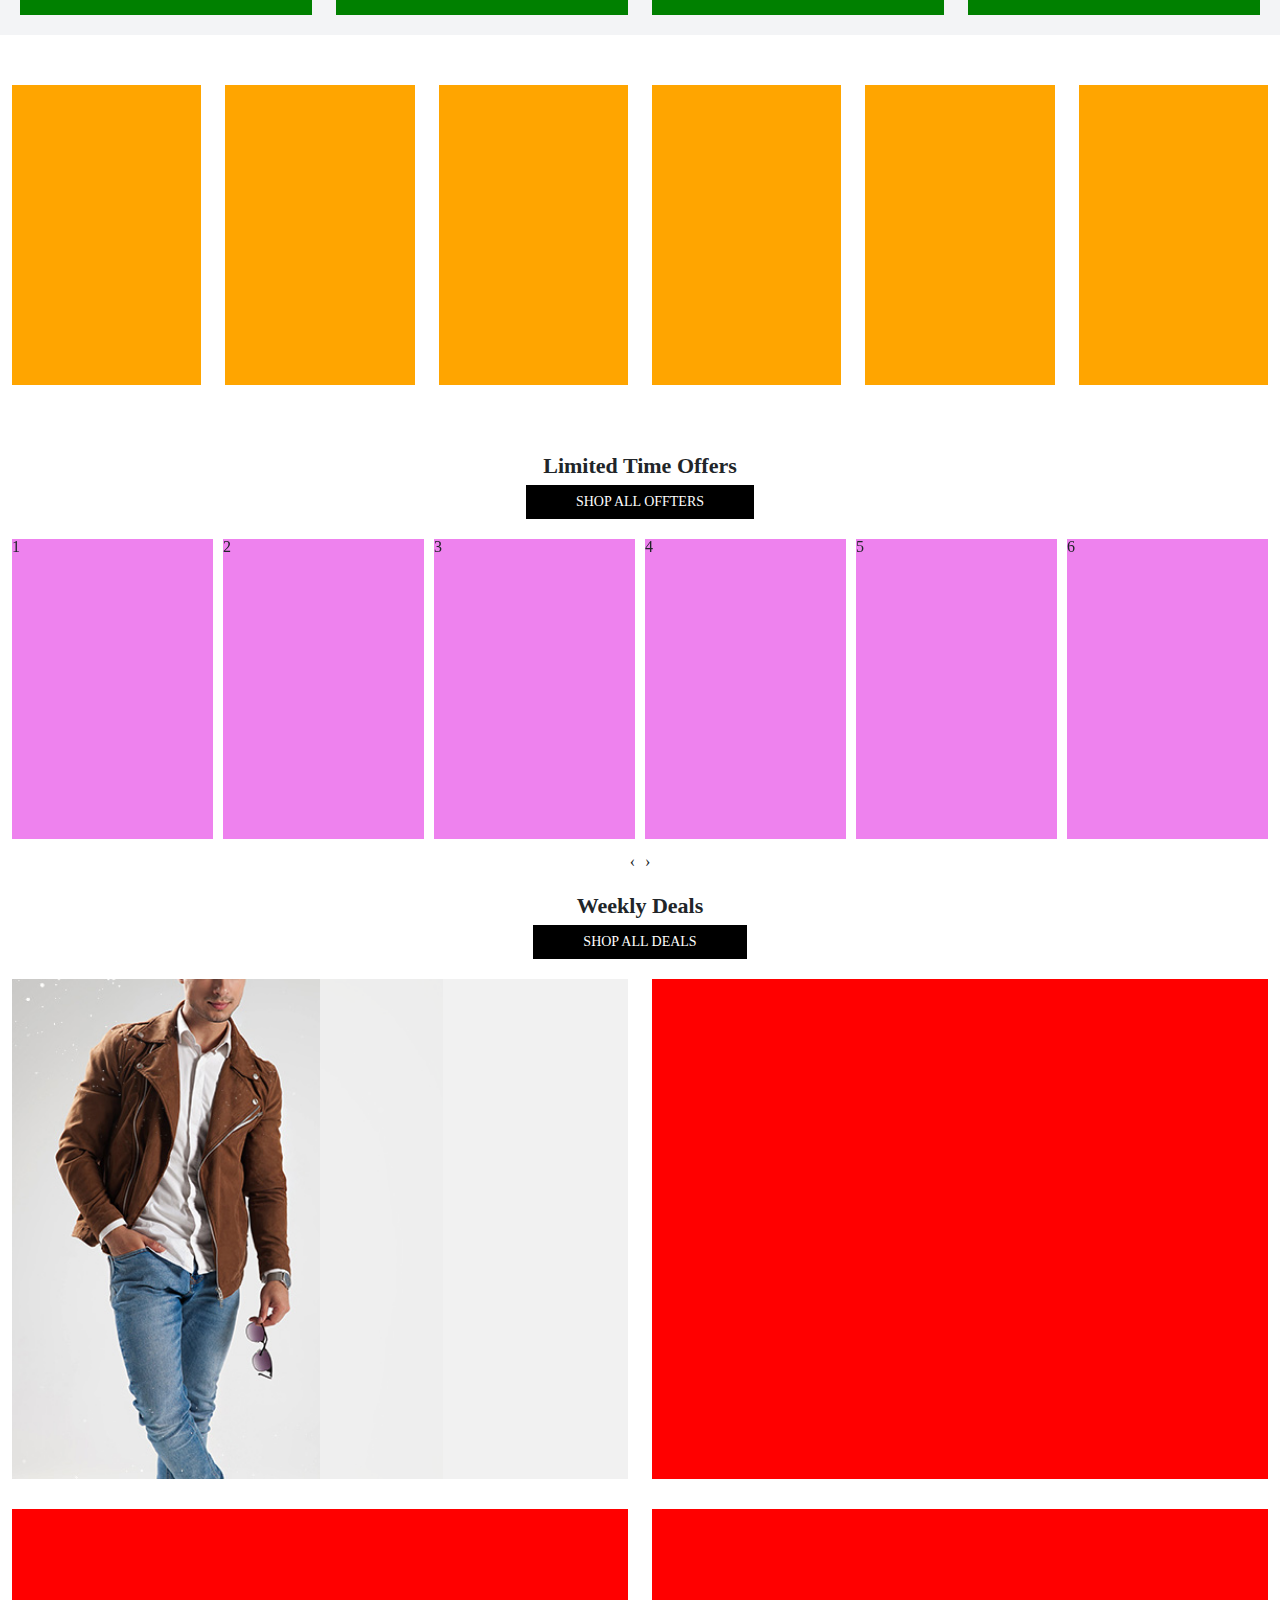
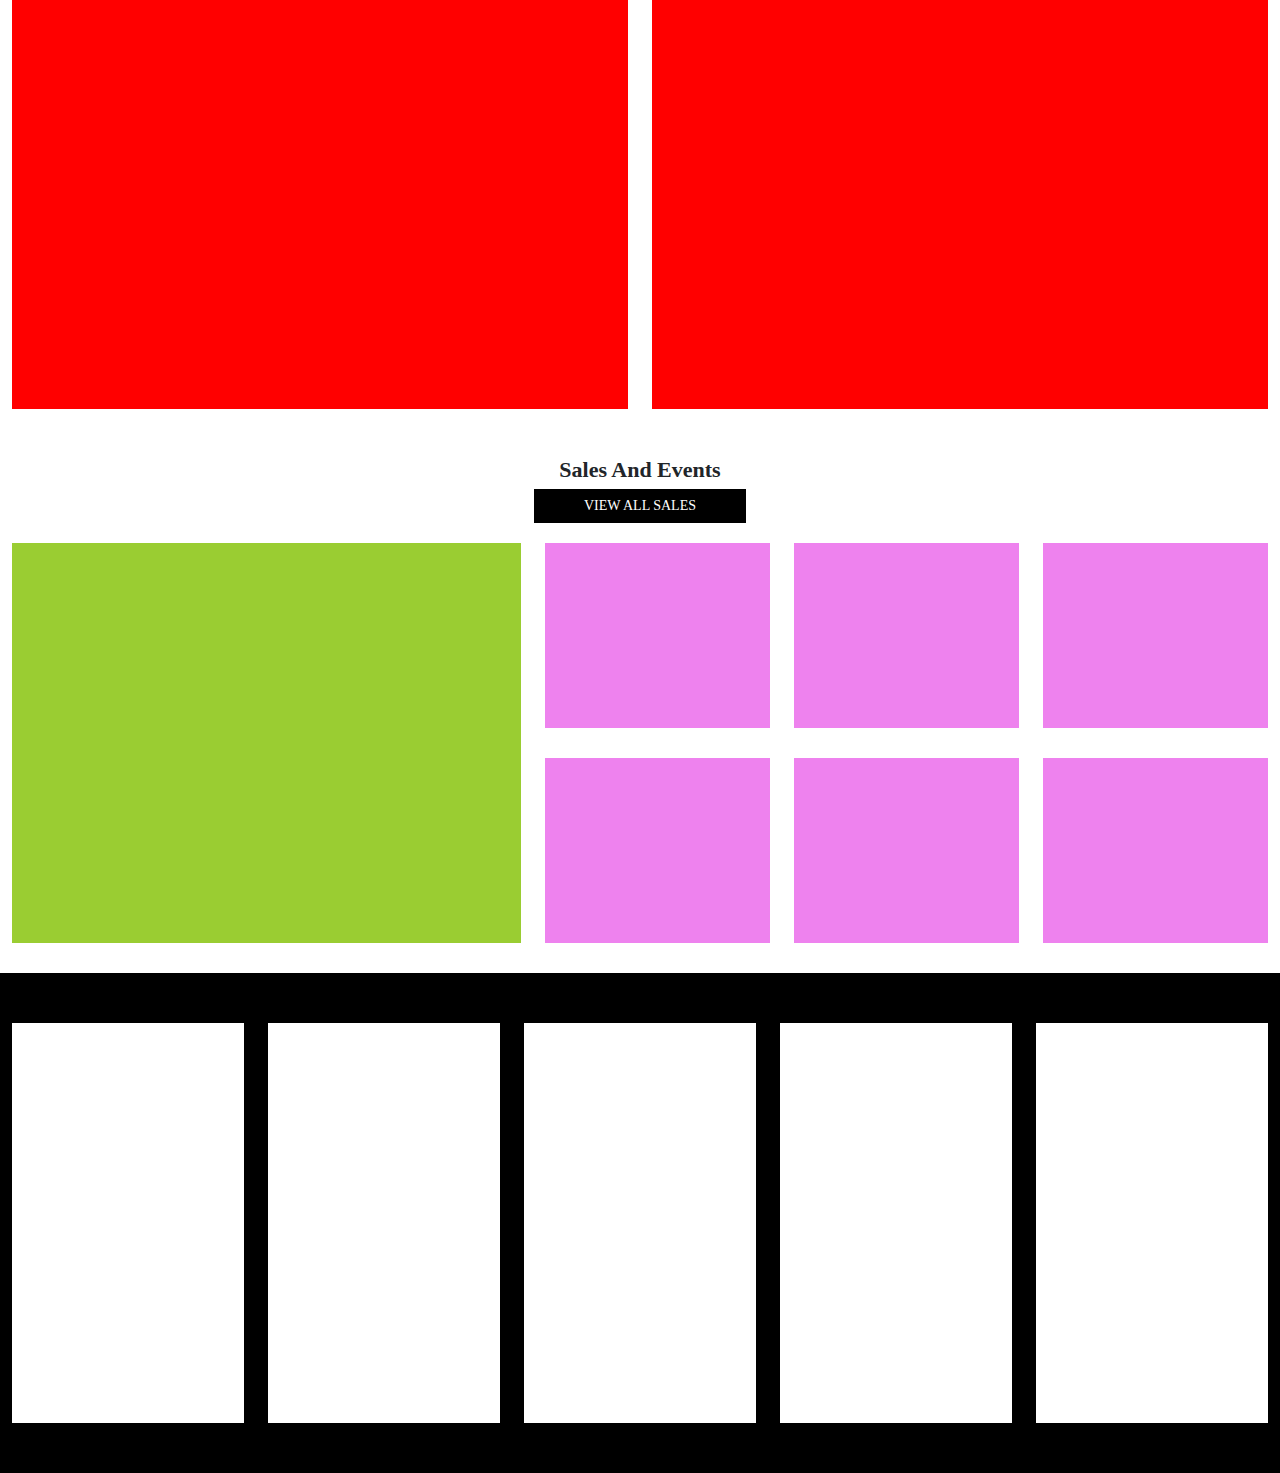
==== commit 4db3b531: "update abouts" ====
--- a/index.html
+++ b/index.html
@@ -93,10 +93,10 @@
             <div class="col-12 col-sm-12 col-md-12">
               <ul>
                 <li>
-                  <a href="#"> item 1 </a>
-                </li>
-                <li>
-                  <a href="#"> item 2 </a>
+                  <a href="/"> Hompages </a>
+                </li>
+                <li>
+                  <a href="/about.html"> About Us </a>
                 </li>
                 <li>
                   <a href="#"> item 3 </a>
@@ -271,7 +271,7 @@
             <div class="item"><h4>10</h4></div>
             <div class="item"><h4>11</h4></div>
             <div class="item"><h4>12</h4></div>
-        </div>
+          </div>
         </div>
       </div>
     </div>
@@ -286,19 +286,102 @@
               <button class="btn-title">Shop All Deals</button>
             </div>
           </div>
-
         </div>
         <div class="row">
           <div class="col-12 col-sm-6 col-md-6">
-            <div class="item-weekly-deals">
-
-            </div>
-          </div>
-        </div>
-      </div>
-    </div>
-
-
+            <div class="item-weekly">
+              <div class="img-weekly">
+                <img
+                  src="./assets/images/mens_store_hp.jpg"
+                  alt="mens store"
+                  alt=""
+                />
+              </div>
+
+              <div class="content-weekly">
+                <!-- Noi dung -->
+              </div>
+            </div>
+          </div>
+
+          <div class="col-12 col-sm-6 col-md-6">
+            <div class="item-weekly-deals"></div>
+          </div>
+          <div class="col-12 col-sm-6 col-md-6">
+            <div class="item-weekly-deals"></div>
+          </div>
+          <div class="col-12 col-sm-6 col-md-6">
+            <div class="item-weekly-deals"></div>
+          </div>
+        </div>
+      </div>
+    </div>
+
+    <!-- Sales and Events./start -->
+    <div class="sale-and-events">
+      <div class="container">
+        <div class="row">
+          <div class="col-12">
+            <div class="wrap-title">
+              <h2>Sales and Events</h2>
+              <button class="btn-title">View All Sales</button>
+            </div>
+          </div>
+        </div>
+
+        <div class="row">
+          <div class="col-12 col-sm-12 col-md-5">
+            <div class="item"></div>
+          </div>
+          <div class="col-12 col-sm-12 col-md-7">
+            <div class="row">
+              <div class="col-6 col-sm-6 col-md-4">
+                <div class="item-children"></div>
+              </div>
+              <div class="col-6 col-sm-6 col-md-4">
+                <div class="item-children"></div>
+              </div>
+              <div class="col-6 col-sm-6 col-md-4">
+                <div class="item-children"></div>
+              </div>
+              <div class="col-6 col-sm-6 col-md-4">
+                <div class="item-children"></div>
+              </div>
+              <div class="col-6 col-sm-6 col-md-4">
+                <div class="item-children"></div>
+              </div>
+              <div class="col-6 col-sm-6 col-md-4">
+                <div class="item-children"></div>
+              </div>
+            </div>
+          </div>
+        </div>
+      </div>
+    </div>
+
+    <!-- Footer.start -->
+    <div class="footer">
+      
+      <div class="container">
+        <div class="row">
+          <div class="col">
+            <div class="item"></div>
+          </div>
+          <div class="col">
+            <div class="item"></div>
+          </div>
+          <div class="col">
+            <div class="item"></div>
+          </div>
+          <div class="col">
+            <div class="item"></div>
+          </div>
+          <div class="col">
+            <div class="item"></div>
+          </div>
+        </div>
+      </div>
+    </div>
 
     <!-- import jquery -->
     <script src="./lib/jquery-3.6.1.min.js"></script>
--- a/assets/css/styles.css
+++ b/assets/css/styles.css
@@ -258,4 +258,128 @@
     background-color: red;
     height: 500px;
     width: 100%;
+    margin-bottom: 30px;
+}
+/* cach 1 */
+/* .item-weekly {
+    height: 500px;
+    background-color: pink;
+    padding-top: calc((500px - 300px) / 2);
+}
+.content-weekly {
+    background: blue;
+    width: 50%;
+    height: 300px;
+    margin: 0 auto;
+} */
+
+/* Cach 2 */
+/* .item-weekly {
+    height: 500px;
+    background-color: pink;
+    display: flex;
+    justify-content: center;
+}
+.content-weekly {
+    background: blue;
+    width: 50%;
+    height: 300px;
+    align-self: center;
+}  */
+
+/* Cach 3 */
+/* .item-weekly {
+    height: 500px;
+    background-color: pink;
+    position: relative;
+}
+.content-weekly {
+    background: blue;
+    width: 50%;
+    height: 300px;
+    position: absolute;
+    top: 50%;
+    left: 50%;
+    transform: translate(-50%, -50%);
+} */
+
+.item-weekly {
+    background-color: pink;
+    position: relative;
+    width: 100%;
+}
+.content-weekly {
+    background: rgba(240, 240, 240, 0.9);
+    width: 50%;
+    height: 500px;
+    position: absolute;
+    top: 0;
+    right: 0;
+    z-index: 2;
+}
+.img-weekly {
+    width: 70%;
+    position: absolute;
+    z-index: 1;
+}
+.img-weekly img {
+    width: 100%;
+    object-fit: cover;
+    height: 500px;
+}
+
+/* sales and events./start */
+.sale-and-events .item {
+    background-color: yellowgreen;
+    width: 100%;
+    height: 400px;
+}
+.sale-and-events .item-children {
+    background-color: violet;
+    width: 100%;
+    height: 185px;
+    margin-bottom: 30px;
+}
+/* Footer./start */
+.footer {
+    background-color: #000;
+    height: 500px;
+    width: 100%;
+    padding: 50px 0;
+}
+.footer .item {
+    background-color: #fff;
+    height: 400px;
+}
+
+
+
+
+
+
+/* 
+    - Kich thuoc MH: Responsive --> PC, Laptop, tablet, mobile 
+    - Responsive: 
+        + Desktop First: Kich thuoc man hinh to -> nho /////
+            (PC >> Laptop >> Tablet >> Mobile)
+        + Mobile First: ---------------------nho -> to
+            (Mobile >> Tablet >> Laptop >> PC)
+        
+*/
+/* Giao dien tren vua lam --> 1280px --> pc + desktop */
+@media screen and (max-width: 1279px) { /* Giao dien tablet xoay ngang va tablet doc*/
+    /* styles ... */
+}
+@media screen and (max-width: 769px) { /*Giao dien tablet*/
+    .wrap-title h2 {
+        font-size: 14px;
+    }
+    .wrap-title .btn-title {
+        padding: 8px;
+    }
+}
+@media screen and (max-width: 480px) { /*Mobile xoay ngang va doc*/
+    .wrap-title .btn-title {
+        padding: 23px;
+    }
 }